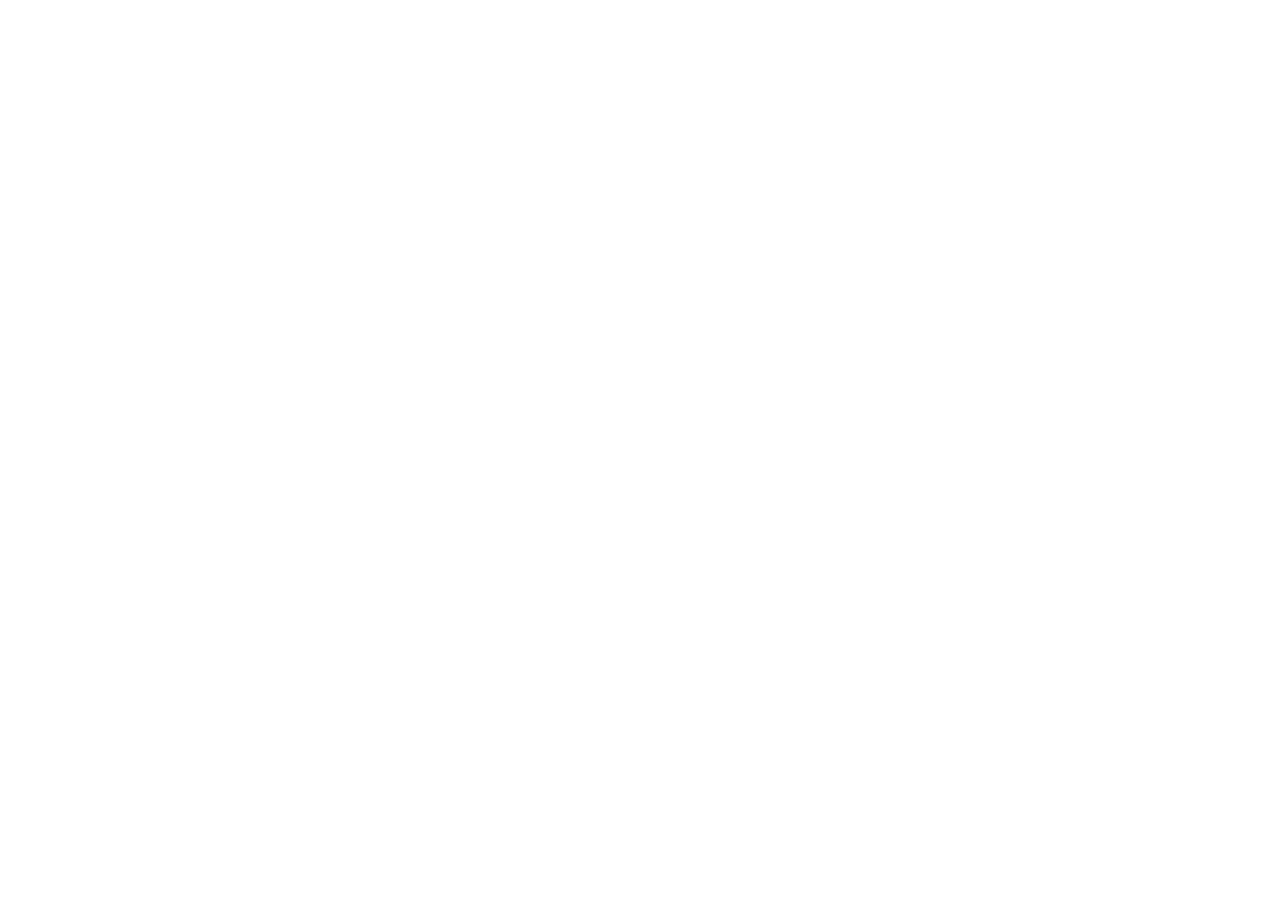
==== index.html @ 7bf250b7 "primeiro passo (criar os documentos) ideia de arquivos json irá consistir em 3 arquivos: empréstimos" ====
<!DOCTYPE html>
<html lang="en">
<head>
    <meta charset="UTF-8">
    <meta name="viewport" content="width=device-width, initial-scale=1.0">
    <title>Document</title>
    <link rel="stylesheet" type="text/css" src="css/style.css">
    <script type="module" href="script/module.js" defer></script>
</head>
<body>
    
</body>
</html>
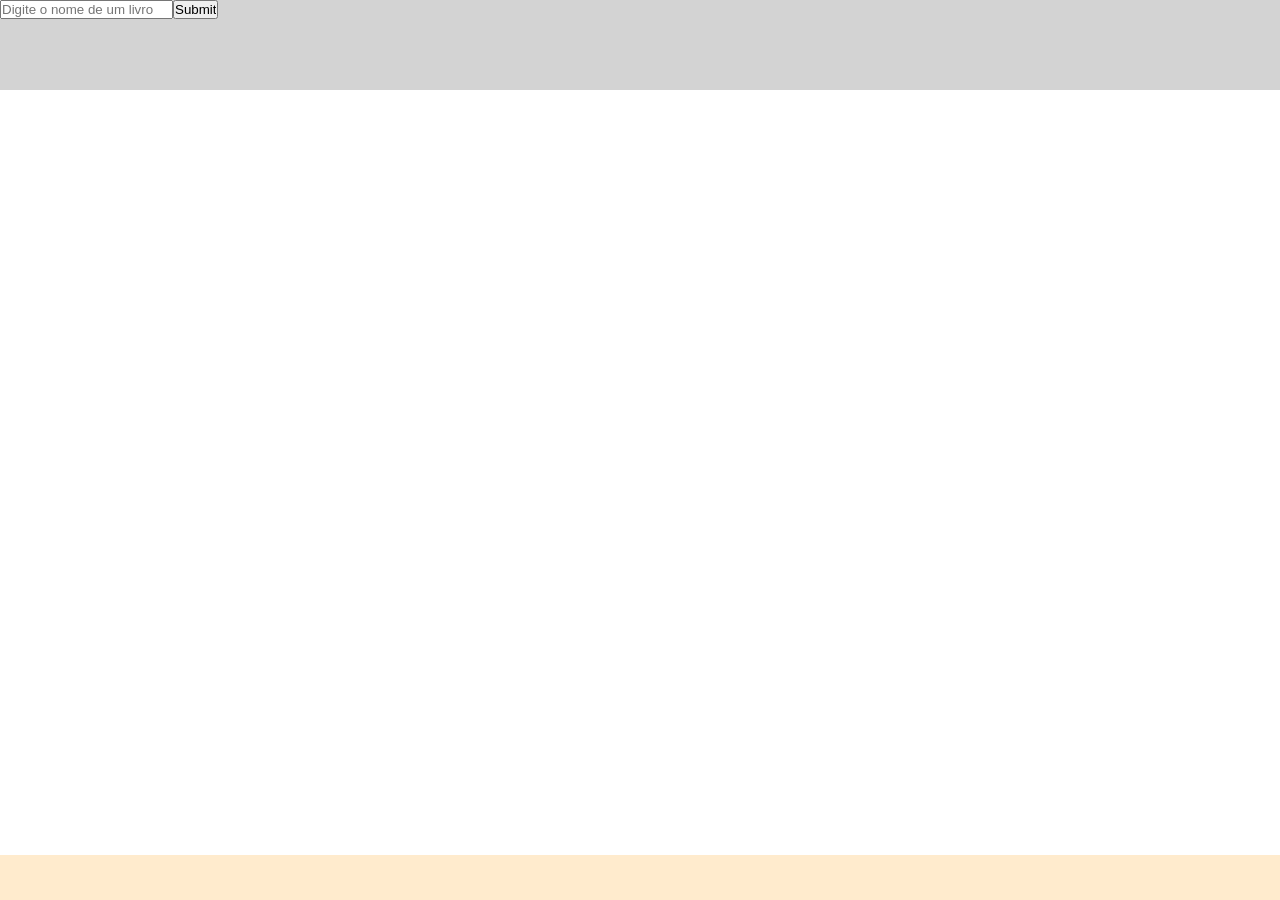
==== commit e78d4601: "adicionar e remover a lista de favoritos será visível na tela do usuário somente se existir algum it" ====
--- a/index.html
+++ b/index.html
@@ -4,8 +4,8 @@
     <meta charset="UTF-8">
     <meta name="viewport" content="width=device-width, initial-scale=1.0">
     <title>Document</title>
-    <link rel="stylesheet" type="text/css" src="css/style.css">
-    <script type="module" href="script/module.js" defer></script>
+    <link rel="stylesheet" type="text/css" href="css/style.css">
+    <script type="module" src="script/module.js" defer></script>
 </head>
 <body>
     
--- a/css/style.css
+++ b/css/style.css
@@ -0,0 +1,27 @@
+*{
+    box-sizing: border-box;
+    margin: 0;
+    padding: 0;
+}
+body{
+    display: grid;
+    grid-template-areas: "header header" "main main" "footer footer";
+    grid-template-columns: minmax(0, 4fr) minmax(0, 1fr);
+    grid-template-rows: 10% auto 5%;
+    height: calc(100vh / 1);
+}
+header{
+    display: flex;
+    grid-area: header;
+    background-color: lightgrey;
+}
+main{
+    display: flex;
+    grid-area: main;
+    background-color: beige;
+}
+footer{
+    display: flex;
+    grid-area: footer;
+    background-color: blanchedalmond;
+}
